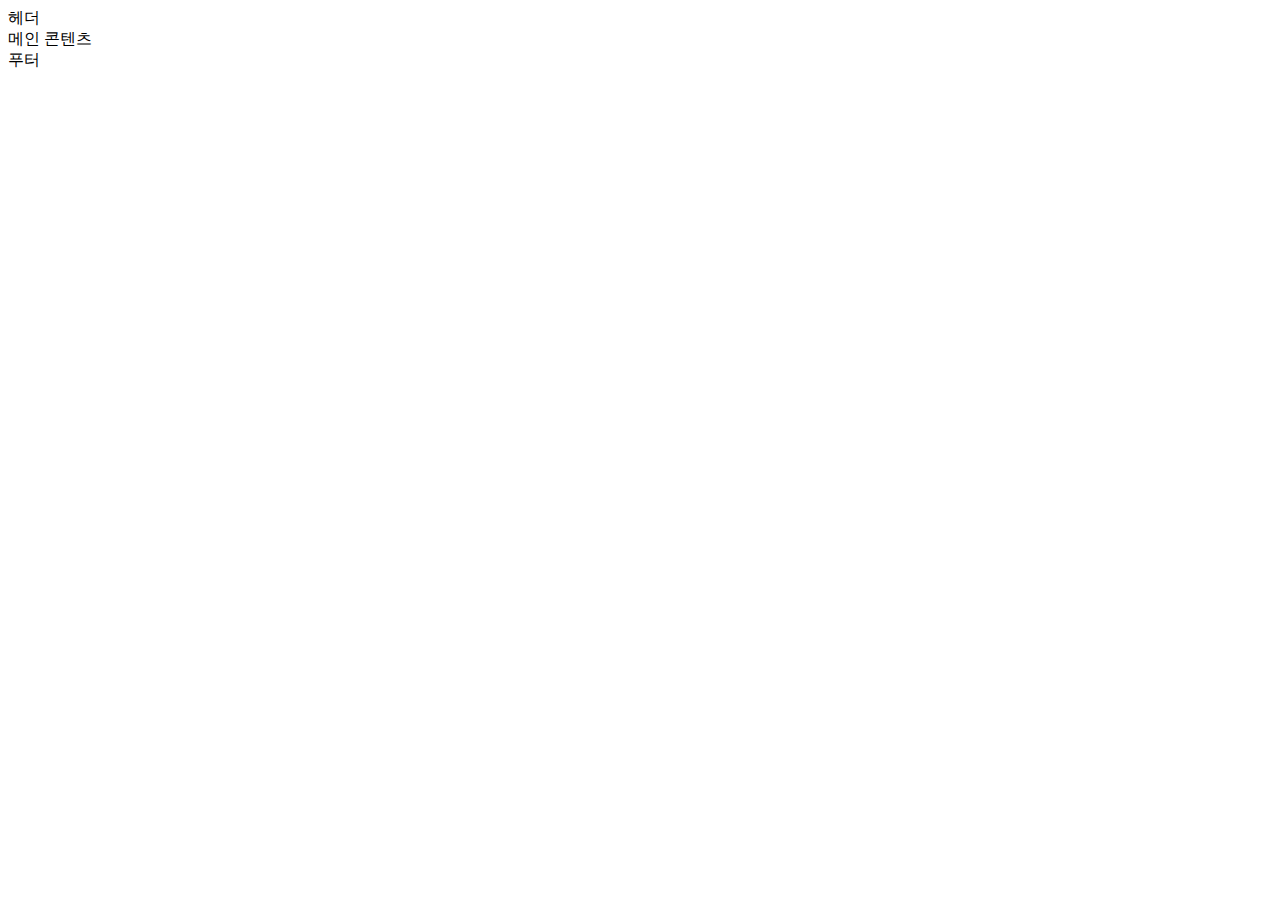
==== index.html @ 23bbaf0f "현대카드 웨더 앱 소개 페이지 레이아웃 설계" ====
<!DOCTYPE html>
<html lang="en">
<head>
  <meta charset="UTF-8">
  <meta name="viewport" content="width=device-width, initial-scale=1.0">
  <meta http-equiv="X-UA-Compatible" content="ie=edge">
  <title>현대카드 웨더 앱</title>
</head>
<body>
  <div class="header-container">
    <header class="header">헤더</header>
  </div>
  <div class="main-container">
    <main class="main">메인 콘텐츠</main>
  </div>
  <div class="footer-container">
    <footer class="footer">푸터</footer>
  </div>
</body>
</html>
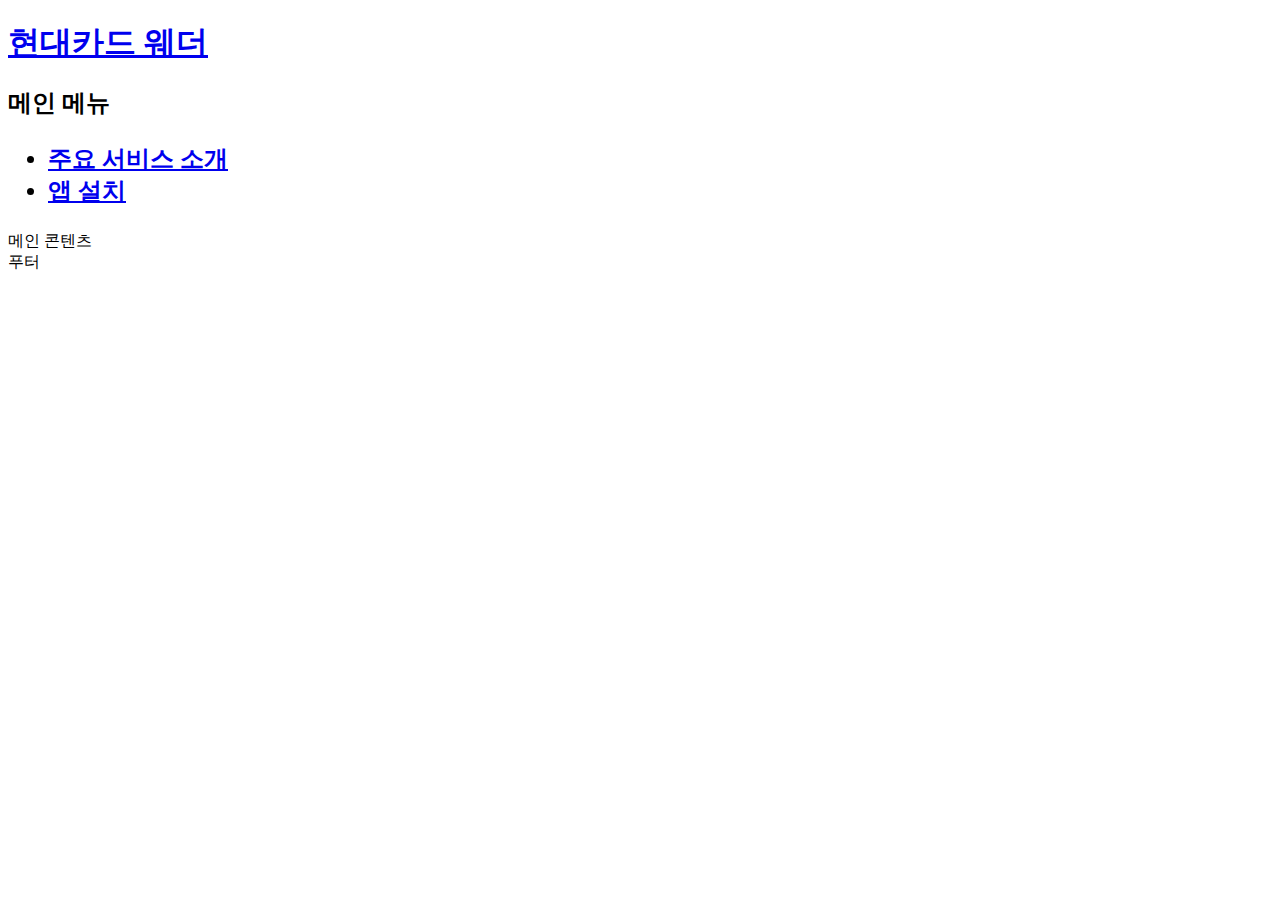
==== commit 122ef1e6: "헤더 콘텐츠 마크업 완성" ====
--- a/index.html
+++ b/index.html
@@ -1,14 +1,32 @@
 <!DOCTYPE html>
 <html lang="en">
+
 <head>
   <meta charset="UTF-8">
   <meta name="viewport" content="width=device-width, initial-scale=1.0">
   <meta http-equiv="X-UA-Compatible" content="ie=edge">
   <title>현대카드 웨더 앱</title>
 </head>
+
 <body>
   <div class="header-container">
-    <header class="header">헤더</header>
+    <header class="header">
+      <h1 class="brand">
+        <a href="#">현대카드 웨더</a>
+      </h1>
+      <nav class="navigation">
+        <h2 class="a11y-hidden">메인 메뉴
+          <ul class="gnb">
+            <li>
+              <a href="#">주요 서비스 소개</a>
+            </li>
+            <li>
+              <a href="#">앱 설치</a>
+            </li>
+          </ul>
+        </h2>
+      </nav>
+    </header>
   </div>
   <div class="main-container">
     <main class="main">메인 콘텐츠</main>
@@ -17,4 +35,5 @@
     <footer class="footer">푸터</footer>
   </div>
 </body>
+
 </html>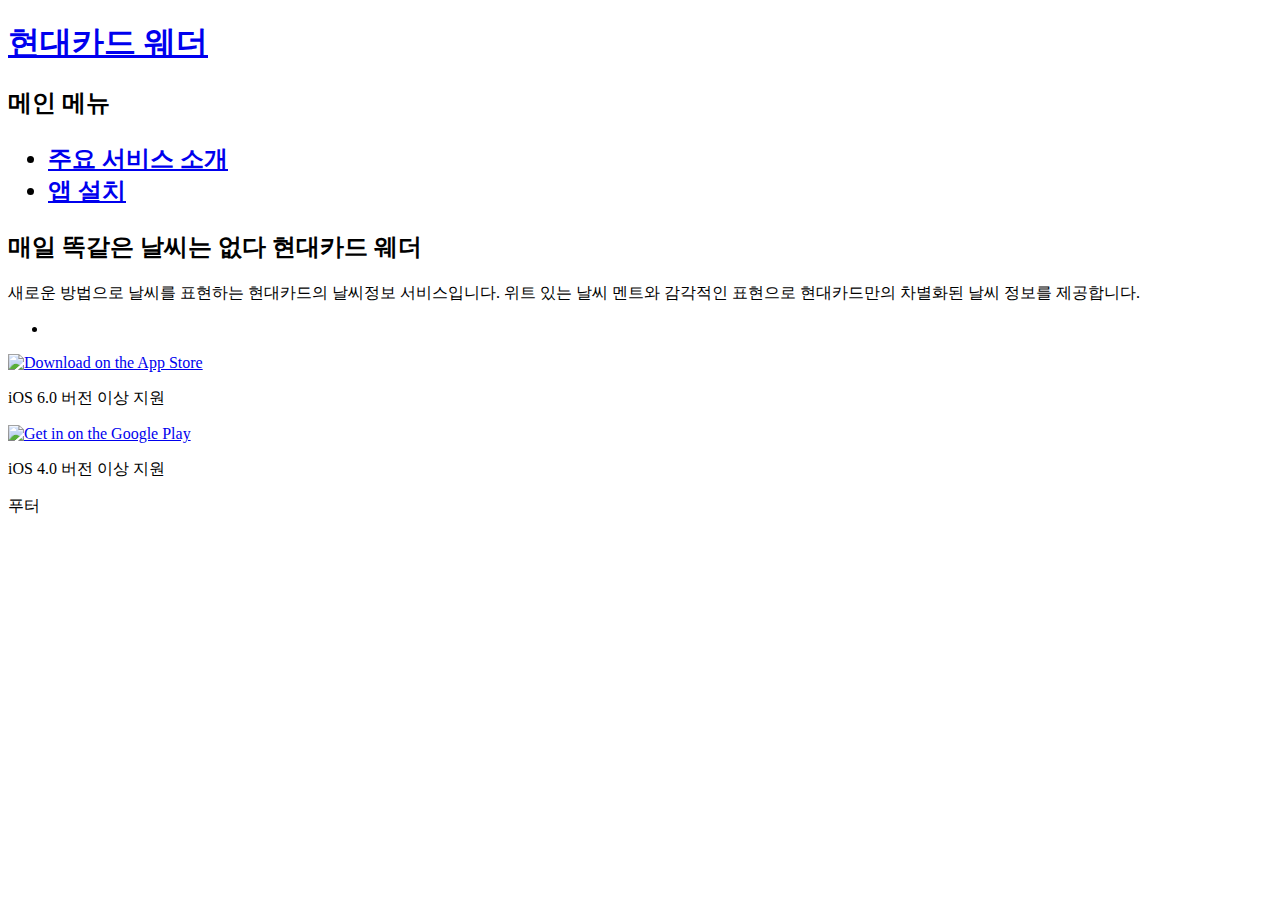
==== commit 02052e37: "메인 섹션 콘텐츠 마크업" ====
--- a/index.html
+++ b/index.html
@@ -1,5 +1,5 @@
 <!DOCTYPE html>
-<html lang="en">
+<html lang="ko-KR">
 
 <head>
   <meta charset="UTF-8">
@@ -29,7 +29,40 @@
     </header>
   </div>
   <div class="main-container">
-    <main class="main">메인 콘텐츠</main>
+    <main class="section">
+      <section class="service-introduction">
+        <div class="hyundaicard-weather">
+          <div class="content-wrapper">
+            <h2 class="section-heading">
+              <span>매일 똑같은 날씨는 없다</span>
+              <span>현대카드 웨더</span>
+            </h2>
+            <p class="section-description">
+              <span>새로운 방법으로 날씨를 표현하는 현대카드의 날씨정보</span>
+              <span>서비스입니다. 위트 있는 날씨 멘트와 감각적인 표현으로</span>
+              <span>현대카드만의 차별화된 날씨 정보를 제공합니다.</span>
+            </p>
+            <ul class="btn-store-list">
+              <li>
+                <figure</figure>
+              </li>
+            </ul>
+            <li>
+              <a href="#">
+                <img src="images/web/btn_down1.png" alt="Download on the App Store">
+              </a>
+              <p>iOS 6.0 버전 이상 지원</p>
+            </li>
+            <li>
+              <a href="#">
+                <img src="images/web/btn_down2.png" alt="Get in on the Google Play">
+              </a>
+              <p>iOS 4.0 버전 이상 지원</p>
+            </li>
+          </div>
+        </div>
+      </section>
+    </main>
   </div>
   <div class="footer-container">
     <footer class="footer">푸터</footer>
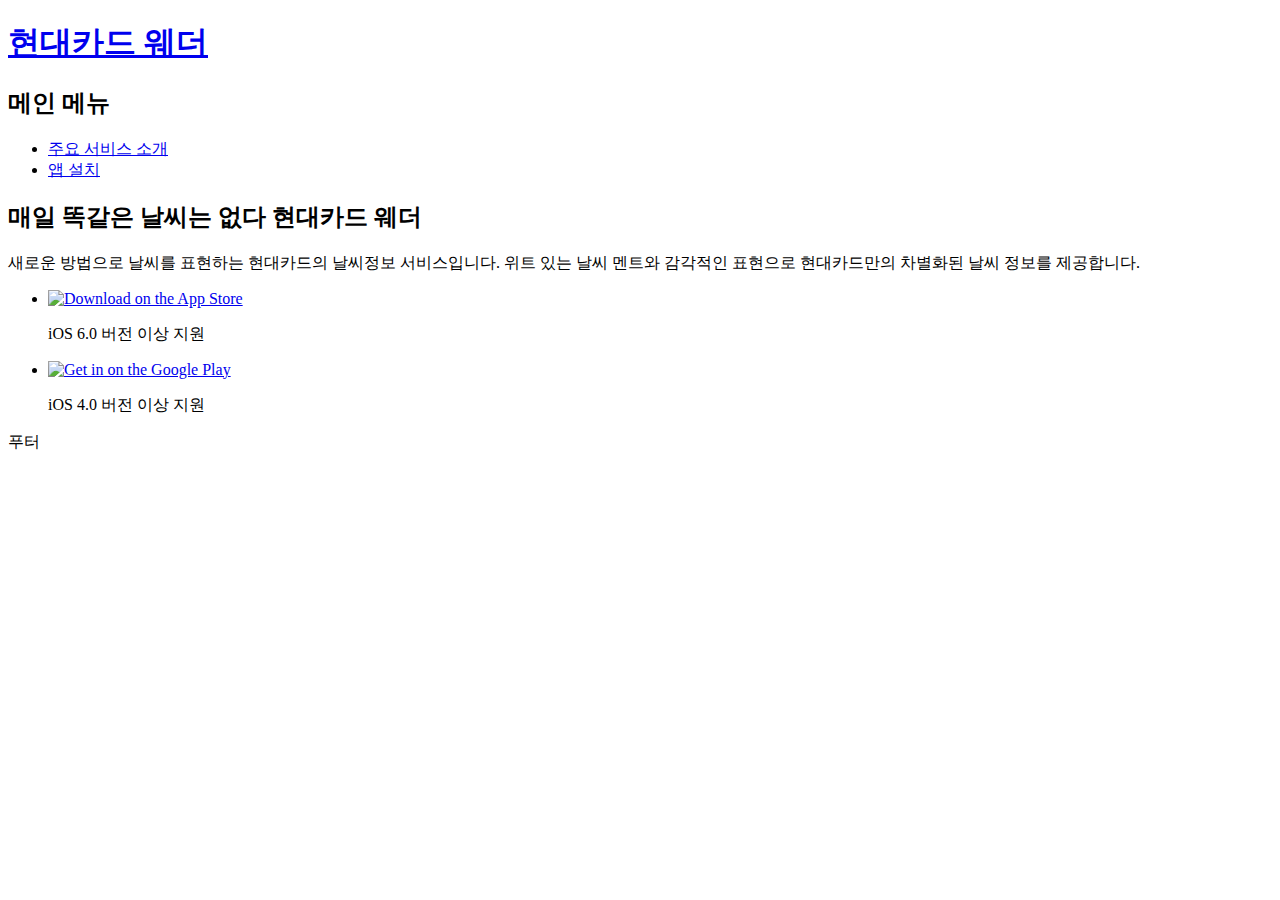
==== commit 07016698: "에러 수정" ====
--- a/index.html
+++ b/index.html
@@ -6,6 +6,21 @@
   <meta name="viewport" content="width=device-width, initial-scale=1.0">
   <meta http-equiv="X-UA-Compatible" content="ie=edge">
   <title>현대카드 웨더 앱</title>
+  <meta name="keywords" content="현대카드 웨더,날씨,weather">
+  <meta name="description" content="현대카드 웨더 weather.hyundaicard.com">
+  <meta name="format-detection" content="telephone=no">
+  <meta property="og:url" content="http://weather.hyundaicard.com/">
+  <meta property="og:type" content="website">
+  <meta property="og:title" content="현대카드 웨더">
+  <meta property="og:description" content="새로운 방법으로 날씨를 표현하는 현대카드의 날씨 정보서비스. 위트 있는 날씨 멘트와 감각적인 표현으로 현대카드만의 차별화된 날씨 정보를 제공합니다."
+>
+  <meta property="og:image" content="http://mud-kage.kakao.co.kr/14/dn/btqb3Lxep9j/YEuqn1bxfGpBfxTjSM93K1/o.jpg">
+  <meta property="og:image:width" content="200">
+  <meta property="og:image:height" content="200">
+  <meta http-equiv="X-UA-Compatible" content="IE=edge">
+  <meta name="viewport" content="width=device-width, initial-scale=1.0">
+  <link rel="image_src" href="http://mud-kage.kakao.co.kr/14/dn/btqb3Lxep9j/YEuqn1bxfGpBfxTjSM93K1/o.jpg">
+  <link rel="shortcut icon" type="image/x-icon" href="images/img_favicon_v1.ico">
 </head>
 
 <body>
@@ -15,7 +30,7 @@
         <a href="#">현대카드 웨더</a>
       </h1>
       <nav class="navigation">
-        <h2 class="a11y-hidden">메인 메뉴
+        <h2 class="a11y-hidden">메인 메뉴</h2>
           <ul class="gnb">
             <li>
               <a href="#">주요 서비스 소개</a>
@@ -24,7 +39,7 @@
               <a href="#">앱 설치</a>
             </li>
           </ul>
-        </h2>
+        
       </nav>
     </header>
   </div>
@@ -44,21 +59,19 @@
             </p>
             <ul class="btn-store-list">
               <li>
-                <figure</figure>
+                <a href="#">
+                  <img src="images/web/btn_down1.png" alt="Download on the App Store">
+                </a>
+                <p>iOS 6.0 버전 이상 지원</p>
+              </li>
+              <li>
+                <a href="#">
+                  <img src="images/web/btn_down2.png" alt="Get in on the Google Play">
+                </a>
+                <p>iOS 4.0 버전 이상 지원</p>
               </li>
             </ul>
-            <li>
-              <a href="#">
-                <img src="images/web/btn_down1.png" alt="Download on the App Store">
-              </a>
-              <p>iOS 6.0 버전 이상 지원</p>
-            </li>
-            <li>
-              <a href="#">
-                <img src="images/web/btn_down2.png" alt="Get in on the Google Play">
-              </a>
-              <p>iOS 4.0 버전 이상 지원</p>
-            </li>
+            
           </div>
         </div>
       </section>
